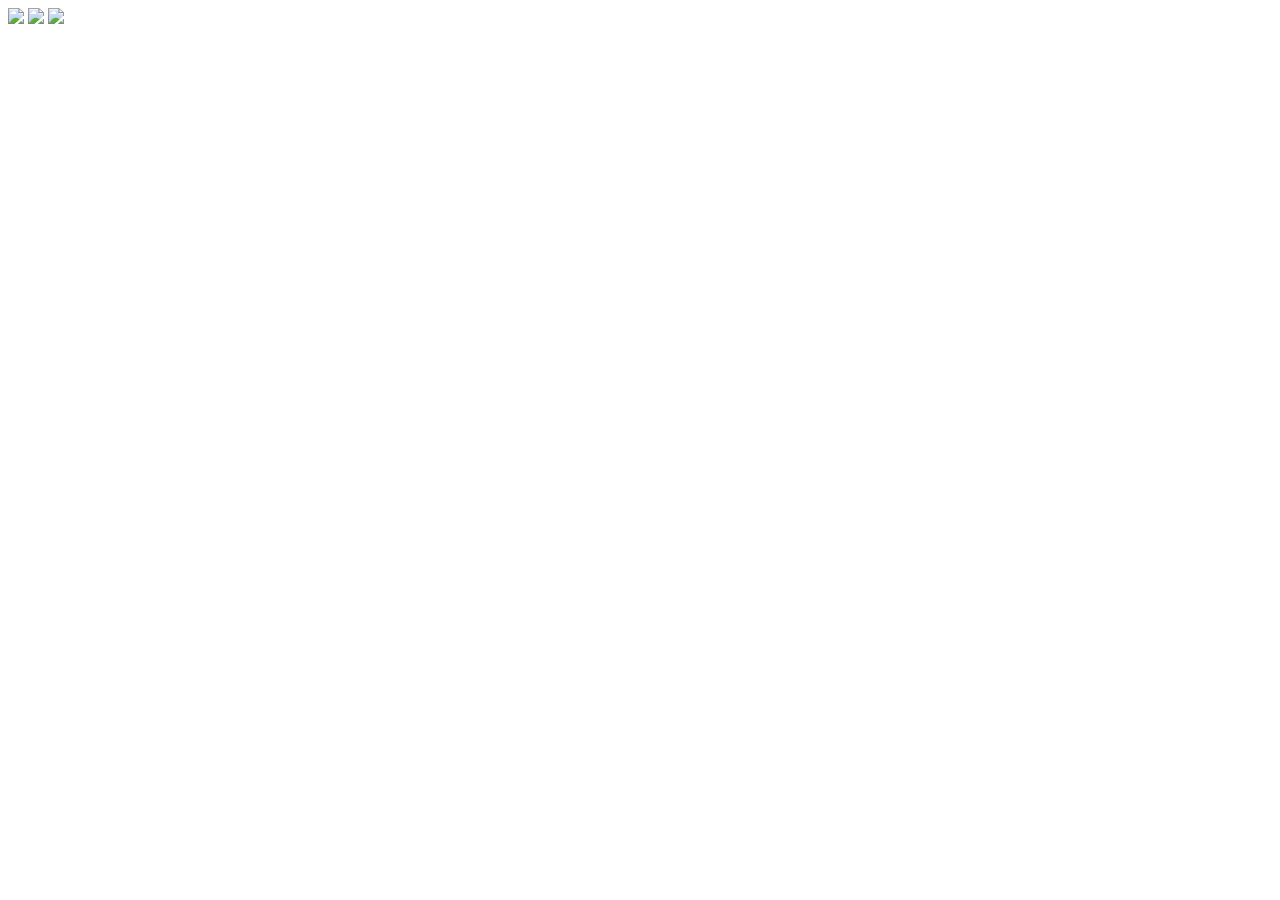
==== html/index.html @ 11799d21 "alterações" ====
<!DOCTYPE html>
<html lang="pt-br">
<head>
    <meta charset="UTF-8">
    <meta http-equiv="X-UA-Compatible" content="IE=edge">
    <meta name="viewport" content="width=device-width, initial-scale=1.0">
    <link rel="stylesheet" href="/javascript-mario-game/css/style.css">
    <title>Super Mario</title>
</head>
<body>
    <div class="game">
        <img src="/javascript-mario-game/images/clouds-gamer.png" class="cloud-gamer"/>
        <img src="/javascript-mario-game/images/super-mario.gif" class="super-mario jump-mario"/>
        <img src="/javascript-mario-game/images/pipe-game.png" class="pipe-game"/>
    </div>
    <script src="/javascript-mario-game/js/script.js"></script>
</body>
</html>
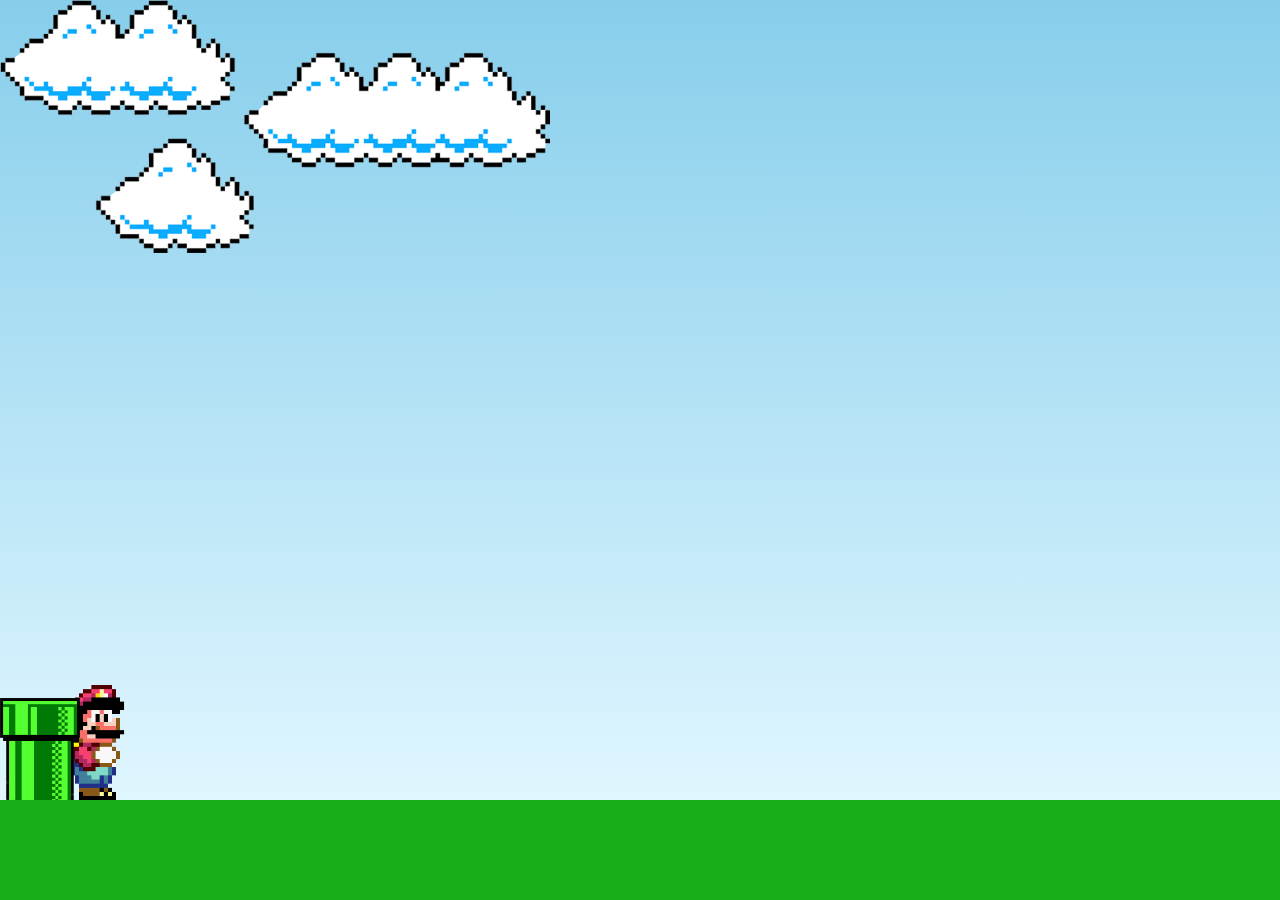
==== commit f9f2e83b: "mudanças para o funcionamento do código" ====
--- a/html/index.html
+++ b/html/index.html
@@ -4,15 +4,15 @@
     <meta charset="UTF-8">
     <meta http-equiv="X-UA-Compatible" content="IE=edge">
     <meta name="viewport" content="width=device-width, initial-scale=1.0">
-    <link rel="stylesheet" href="/javascript-mario-game/css/style.css">
+    <link rel="stylesheet" href="/css/style.css">
     <title>Super Mario</title>
 </head>
 <body>
     <div class="game">
-        <img src="/javascript-mario-game/images/clouds-gamer.png" class="cloud-gamer"/>
-        <img src="/javascript-mario-game/images/super-mario.gif" class="super-mario jump-mario"/>
-        <img src="/javascript-mario-game/images/pipe-game.png" class="pipe-game"/>
+        <img src="/images/clouds-gamer.png" class="cloud-game"/>
+        <img src="/images/super-mario.gif" class="super-mario"/>
+        <img src="/images/pipe-game.png" class="pipe-game"/>
     </div>
-    <script src="/javascript-mario-game/js/script.js"></script>
+    <script src="/js/script.js"></script>
 </body>
 </html>--- a/css/style.css
+++ b/css/style.css
@@ -0,0 +1,78 @@
+*{
+    margin:0;
+    padding: 0;
+    box-sizing: border-box;
+}
+
+.game {
+    width: 100%;
+    height: 100vh;
+    border-bottom: 100px solid rgb(24,174,24);
+    margin: 0 auto;
+    position: relative;
+    overflow: hidden;
+    background: linear-gradient(#87CEEB, #E0F6FF);
+}
+
+.pipe-game {
+    position: absolute;
+    bottom: 0;
+    width: 80px;
+    animation: pipe-animation 1.5s infinite linear;
+}
+
+.super-mario{
+    width:150px;
+    position: absolute;
+    bottom: 0;
+}
+
+.jump-mario {
+    animation: mario-animation 500ms ease-out;
+}
+
+.cloud-game{
+    position: absolute;
+    width: 550px;
+    animation: clouds-animation 20s infinite linear;
+}
+
+@keyframes pipe-animation {
+    from {
+        right: -80px;
+    }
+    to{
+        right: 100%;
+    }
+}
+
+@keyframes clouds-animation {
+    from{
+        right: -550px;
+    }
+    to{
+        right:  100%;
+    }
+}
+
+@keyframes mario-animation{
+    0% {
+        bottom:0;
+    }
+    40% {
+        bottom: 180px;
+    }
+    50% {
+        bottom: 180px;
+    }
+    60%{
+        bottom: 180px;
+    }
+    70%{
+        bottom: 180px;
+    }
+    100%{
+        bottom: 0%
+    }
+
+}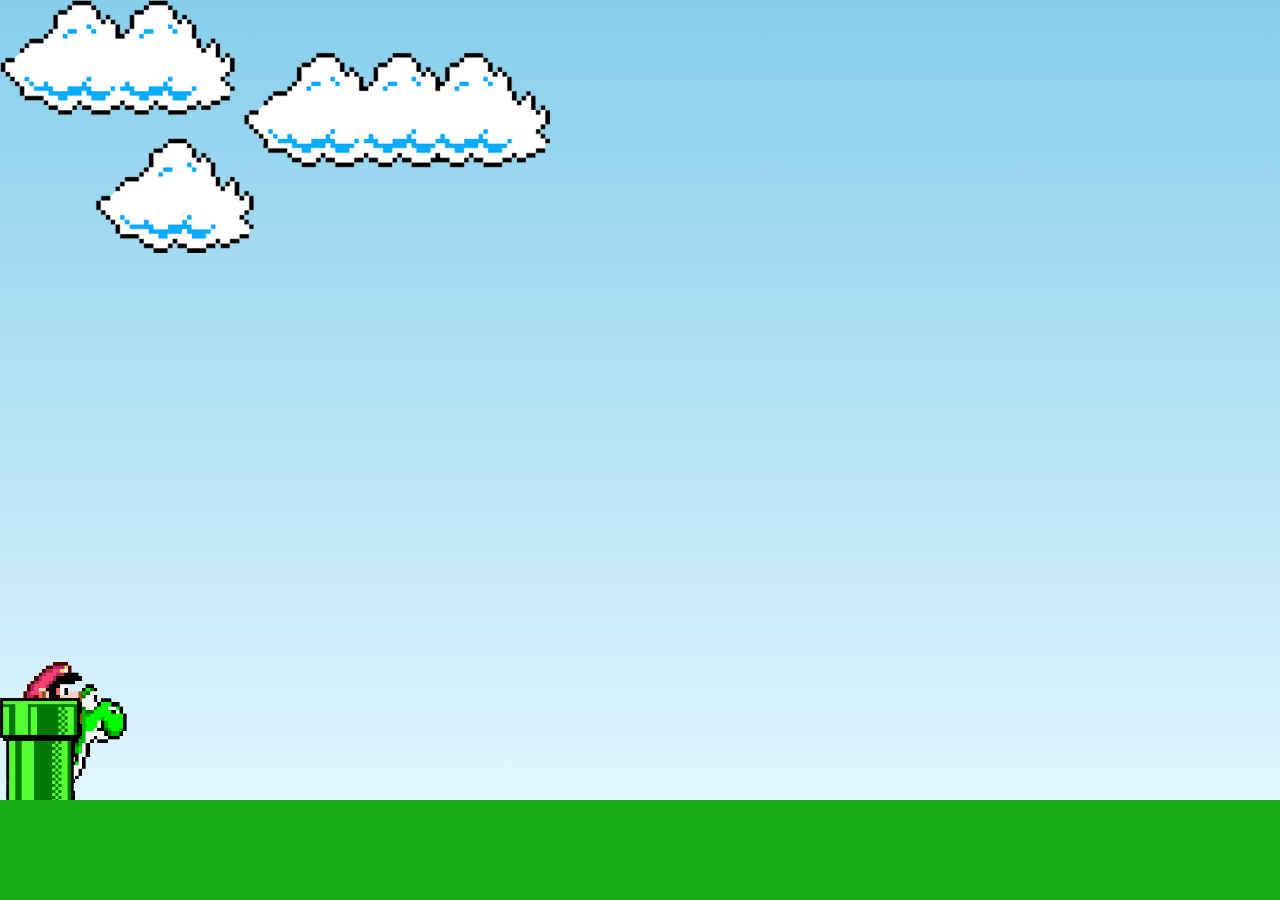
==== commit 357eec35: "adaptações no layout do app" ====
--- a/html/index.html
+++ b/html/index.html
@@ -10,9 +10,29 @@
 <body>
     <div class="game">
         <img src="/images/clouds-gamer.png" class="cloud-game"/>
+        <img src="https://upload.wikimedia.org/wikipedia/commons/0/05/Mario_Series_Logo.svg" alt="" class="supermario">
         <img src="/images/super-mario.gif" class="super-mario"/>
+
+        <button class="play" onclick="recarregarAPagina()">
+            <svg height="36px" width="36px" viewBox="0 0 36 36" xmlns="http://www.w3.org/2000/svg">
+                <rect fill="#fdd835" y="0" x="0" height="36" width="36"></rect>
+            </svg>
+            <span class="now">now!</span>
+            <span class="play">Restart</span>
+        </button>
         <img src="/images/pipe-game.png" class="pipe-game"/>
     </div>
     <script src="/js/script.js"></script>
+    <script>
+  document.addEventListener("DOMContentLoaded", function(){
+
+setTimeout(function(){
+   document.querySelector("button.play").style.display = "inline-block";
+}, 4000);
+});
+        function recarregarAPagina(){
+          window.location.reload();
+        }     
+        </script>
 </body>
 </html>--- a/css/style.css
+++ b/css/style.css
@@ -13,26 +13,82 @@
     overflow: hidden;
     background: linear-gradient(#87CEEB, #E0F6FF);
 }
-
-.pipe-game {
+button {
+    align-items: center;
+    display: none;
+    justify-content: center;
+    gap: 12px;
+    padding: 0 16px;
+    color: white;
+    text-shadow: 2px 2px rgb(116, 116, 116);
+    text-transform: uppercase;
+    border: solid 2px black;
+    letter-spacing: 1px;
+    font-weight: 600;
+    font-size: 17px;
+    background-color: hsl(49deg 98% 60%);
+    border-radius: 50px;
+    position: relative;
+    margin-left: 45%;
+    cursor: pointer;
+    top: 30%;
+    overflow: hidden;
+    transition: all .5s ease;
+  }
+  button:active {
+    transform: scale(.9);
+    transition: all 100ms ease;
+  }
+  button svg {
+    transition: all .5s ease;
+    z-index: 2;
+  }
+  .play {
+    transition: all .5s ease;
+    transition-delay: 300ms;
+  }
+  button:hover svg {
+    transform: scale(3) translate(50%);
+  }
+  .now {
+    position: absolute;
+    left: 0;
+    transform: translateX(-100%);
+    transition: all .5s ease;
+    z-index: 2;
+  }
+  button:hover .now {
+    transform: translateX(10px);
+    transition-delay: 300ms;
+  }
+  button:hover .play {
+    transform: translateX(200%);
+    transition-delay: 300ms;
+  }
+.pipe-game{
     position: absolute;
     bottom: 0;
     width: 80px;
     animation: pipe-animation 1.5s infinite linear;
 }
-
+.supermario{
+    width: 20%;
+    position:absolute;
+    margin-left: 42%;
+    z-index: 0;
+}
 .super-mario{
     width:150px;
     position: absolute;
-    bottom: 0;
+    bottom: -5px;
 }
-
 .jump-mario {
     animation: mario-animation 500ms ease-out;
 }
 
 .cloud-game{
     position: absolute;
+    z-index: 1;
     width: 550px;
     animation: clouds-animation 20s infinite linear;
 }
